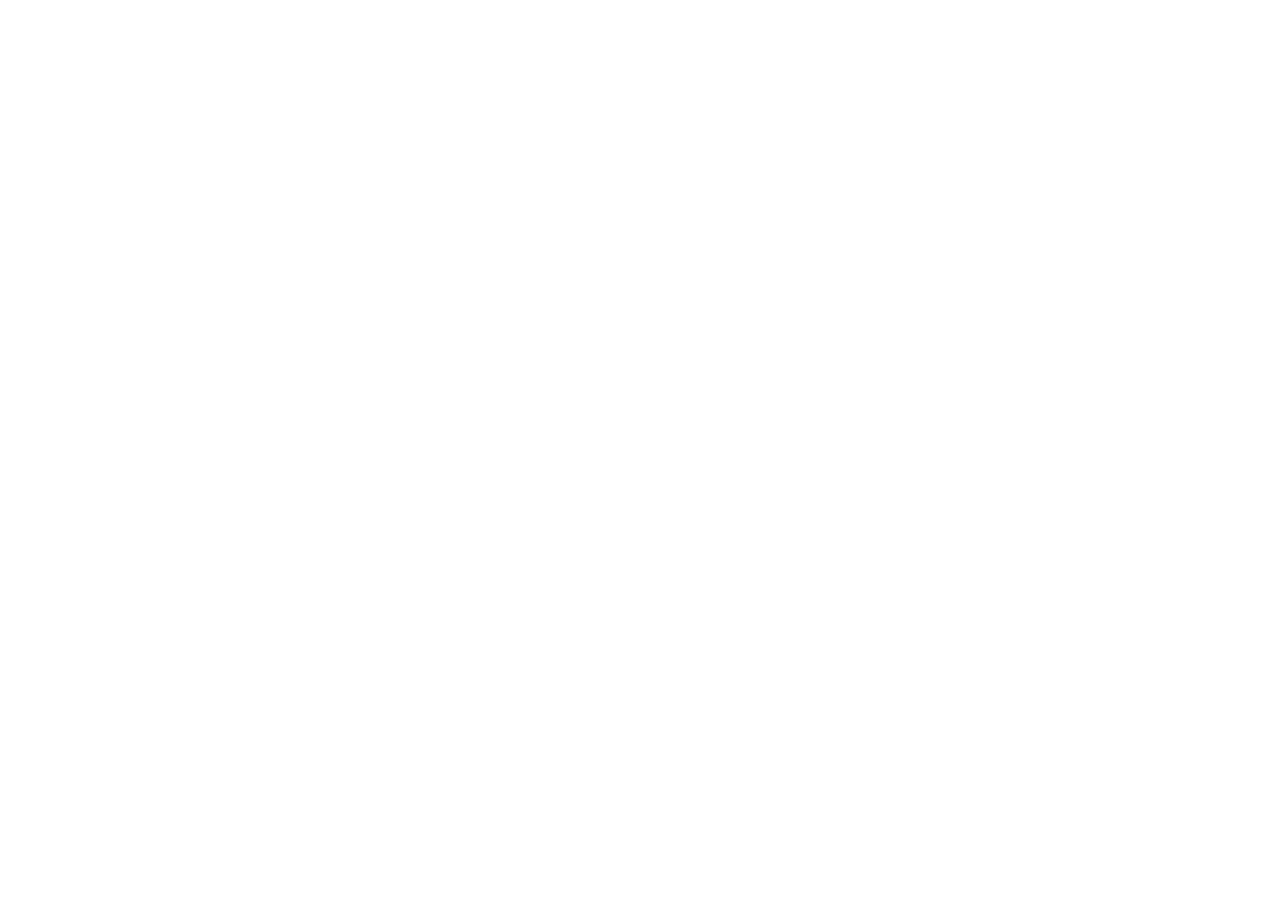
==== Task1/index.html @ 87c2b85d "Factoring" ====
<!DOCTYPE html>
<html lang="en-US">

<head>
    <meta charset="UTF-8">
    <meta name="viewport" content="width=device-width, initial-scale=1">
    <title>Задание 1</title>
</head>

<body>

</body>
<script src="script.js"></script>

</html>
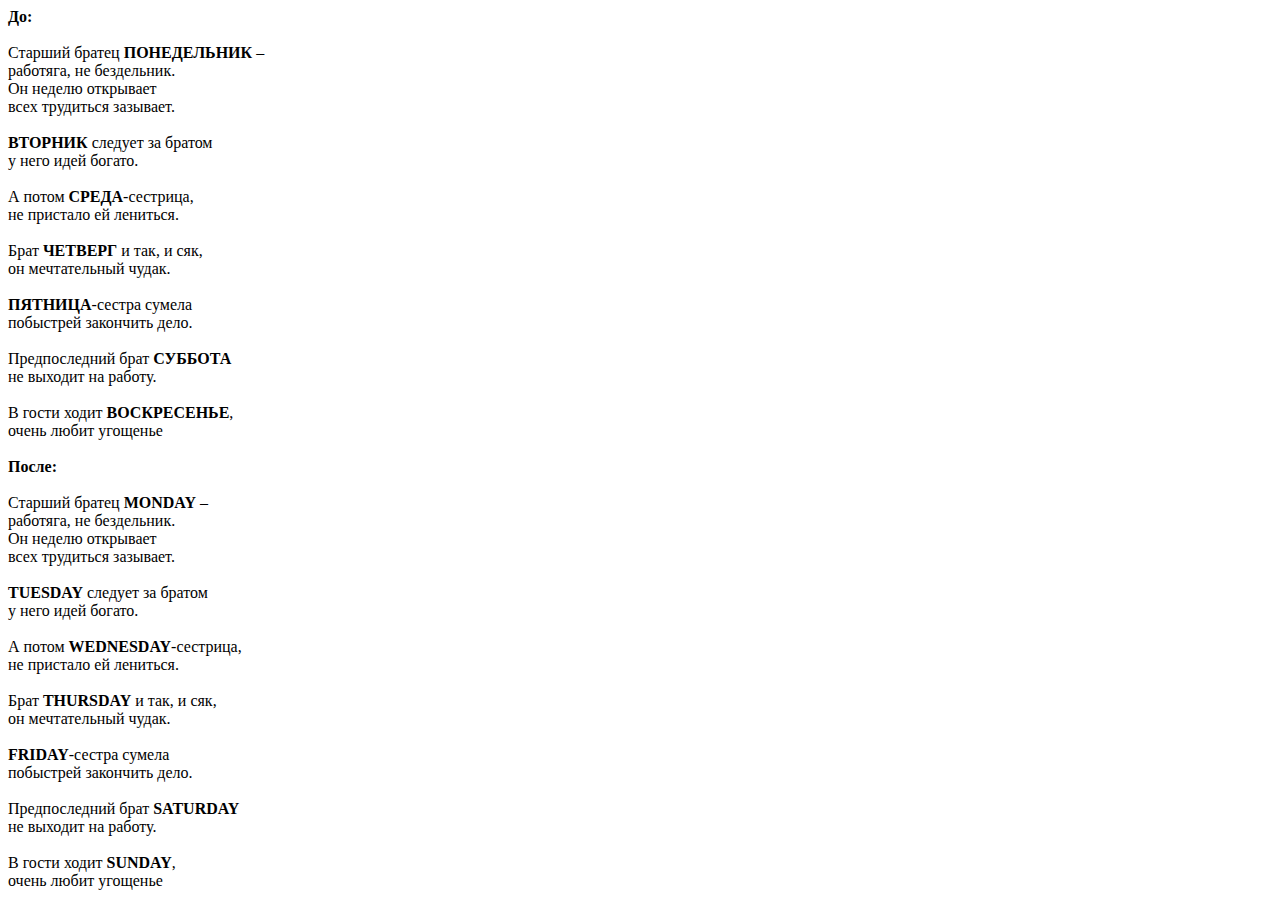
==== commit 4f5764c8: "factoring" ====
--- a/Task1/index.html
+++ b/Task1/index.html
@@ -4,7 +4,7 @@
 <head>
     <meta charset="UTF-8">
     <meta name="viewport" content="width=device-width, initial-scale=1">
-    <title>Задание 1</title>
+    <title>Задача 1</title>
 </head>
 
 <body>
